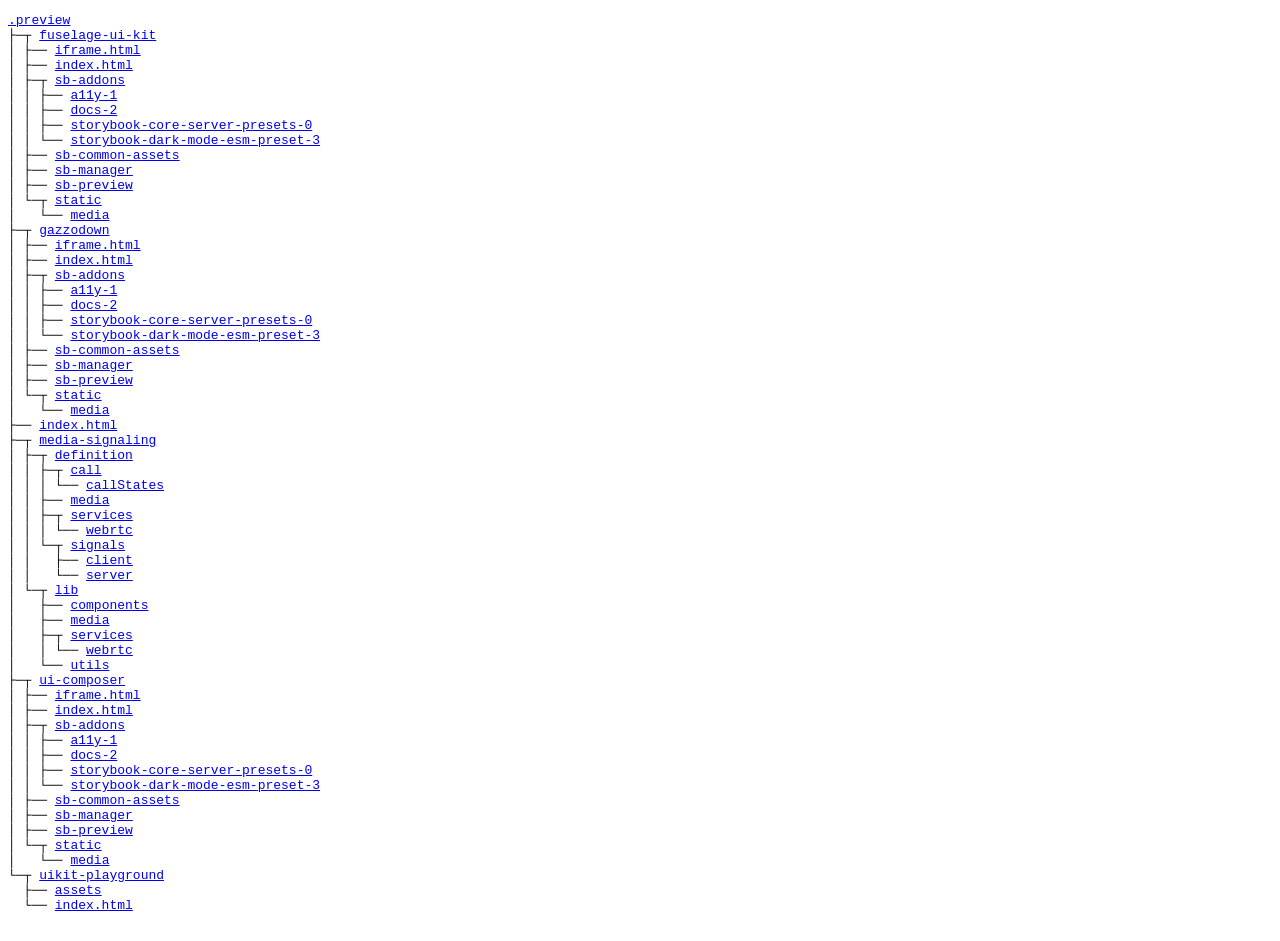
==== develop/index.html @ b8d30006 "deploy: 3873c53171524c13aac77c0b1c23a3f132a57239" ====
<!doctype html>
<html>
    <head>
        <meta charset="UTF-8">
        <title>.preview</title>
        <style>
            * {
                font-family: monospace;
            }
        </style>
    </head>
    <body>
        <pre>
<a href="./">.preview</a>
├─┬ <a href="./fuselage-ui-kit">fuselage-ui-kit</a>
│ ├── <a href="./fuselage-ui-kit/iframe.html">iframe.html</a>
│ ├── <a href="./fuselage-ui-kit/index.html">index.html</a>
│ ├─┬ <a href="./fuselage-ui-kit/sb-addons">sb-addons</a>
│ │ ├── <a href="./fuselage-ui-kit/sb-addons/a11y-1">a11y-1</a>
│ │ ├── <a href="./fuselage-ui-kit/sb-addons/docs-2">docs-2</a>
│ │ ├── <a href="./fuselage-ui-kit/sb-addons/storybook-core-server-presets-0">storybook-core-server-presets-0</a>
│ │ └── <a href="./fuselage-ui-kit/sb-addons/storybook-dark-mode-esm-preset-3">storybook-dark-mode-esm-preset-3</a>
│ ├── <a href="./fuselage-ui-kit/sb-common-assets">sb-common-assets</a>
│ ├── <a href="./fuselage-ui-kit/sb-manager">sb-manager</a>
│ ├── <a href="./fuselage-ui-kit/sb-preview">sb-preview</a>
│ └─┬ <a href="./fuselage-ui-kit/static">static</a>
│   └── <a href="./fuselage-ui-kit/static/media">media</a>
├─┬ <a href="./gazzodown">gazzodown</a>
│ ├── <a href="./gazzodown/iframe.html">iframe.html</a>
│ ├── <a href="./gazzodown/index.html">index.html</a>
│ ├─┬ <a href="./gazzodown/sb-addons">sb-addons</a>
│ │ ├── <a href="./gazzodown/sb-addons/a11y-1">a11y-1</a>
│ │ ├── <a href="./gazzodown/sb-addons/docs-2">docs-2</a>
│ │ ├── <a href="./gazzodown/sb-addons/storybook-core-server-presets-0">storybook-core-server-presets-0</a>
│ │ └── <a href="./gazzodown/sb-addons/storybook-dark-mode-esm-preset-3">storybook-dark-mode-esm-preset-3</a>
│ ├── <a href="./gazzodown/sb-common-assets">sb-common-assets</a>
│ ├── <a href="./gazzodown/sb-manager">sb-manager</a>
│ ├── <a href="./gazzodown/sb-preview">sb-preview</a>
│ └─┬ <a href="./gazzodown/static">static</a>
│   └── <a href="./gazzodown/static/media">media</a>
├── <a href="./index.html">index.html</a>
├─┬ <a href="./media-signaling">media-signaling</a>
│ ├─┬ <a href="./media-signaling/definition">definition</a>
│ │ ├─┬ <a href="./media-signaling/definition/call">call</a>
│ │ │ └── <a href="./media-signaling/definition/call/callStates">callStates</a>
│ │ ├── <a href="./media-signaling/definition/media">media</a>
│ │ ├─┬ <a href="./media-signaling/definition/services">services</a>
│ │ │ └── <a href="./media-signaling/definition/services/webrtc">webrtc</a>
│ │ └─┬ <a href="./media-signaling/definition/signals">signals</a>
│ │   ├── <a href="./media-signaling/definition/signals/client">client</a>
│ │   └── <a href="./media-signaling/definition/signals/server">server</a>
│ └─┬ <a href="./media-signaling/lib">lib</a>
│   ├── <a href="./media-signaling/lib/components">components</a>
│   ├── <a href="./media-signaling/lib/media">media</a>
│   ├─┬ <a href="./media-signaling/lib/services">services</a>
│   │ └── <a href="./media-signaling/lib/services/webrtc">webrtc</a>
│   └── <a href="./media-signaling/lib/utils">utils</a>
├─┬ <a href="./ui-composer">ui-composer</a>
│ ├── <a href="./ui-composer/iframe.html">iframe.html</a>
│ ├── <a href="./ui-composer/index.html">index.html</a>
│ ├─┬ <a href="./ui-composer/sb-addons">sb-addons</a>
│ │ ├── <a href="./ui-composer/sb-addons/a11y-1">a11y-1</a>
│ │ ├── <a href="./ui-composer/sb-addons/docs-2">docs-2</a>
│ │ ├── <a href="./ui-composer/sb-addons/storybook-core-server-presets-0">storybook-core-server-presets-0</a>
│ │ └── <a href="./ui-composer/sb-addons/storybook-dark-mode-esm-preset-3">storybook-dark-mode-esm-preset-3</a>
│ ├── <a href="./ui-composer/sb-common-assets">sb-common-assets</a>
│ ├── <a href="./ui-composer/sb-manager">sb-manager</a>
│ ├── <a href="./ui-composer/sb-preview">sb-preview</a>
│ └─┬ <a href="./ui-composer/static">static</a>
│   └── <a href="./ui-composer/static/media">media</a>
└─┬ <a href="./uikit-playground">uikit-playground</a>
  ├── <a href="./uikit-playground/assets">assets</a>
  └── <a href="./uikit-playground/index.html">index.html</a>
        </pre>
    </body>
</html>
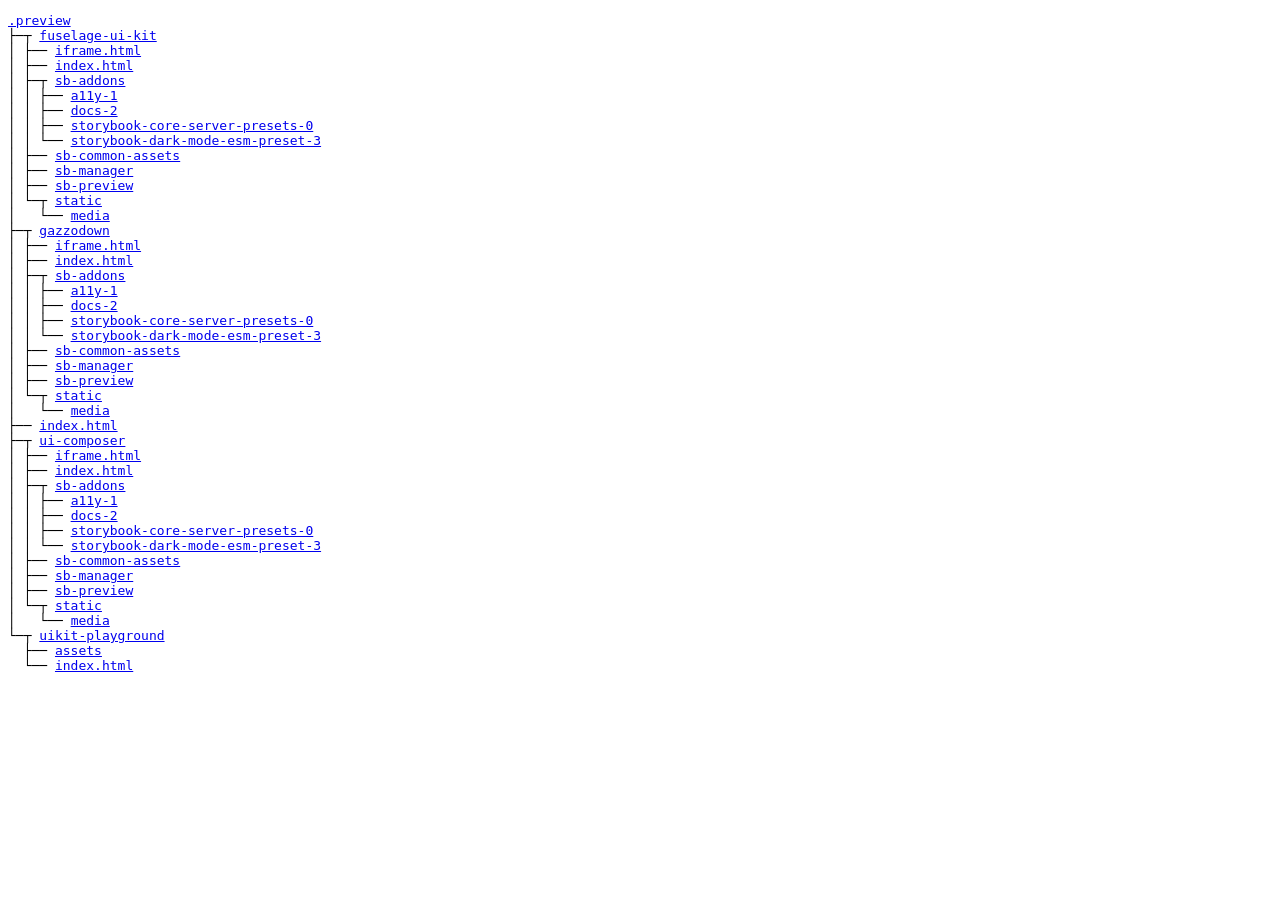
==== commit e426d6c2: "deploy: 325ca24f7a377f4af406969f1a2626d15d3ec619" ====
--- a/develop/index.html
+++ b/develop/index.html
@@ -39,22 +39,6 @@
 │ └─┬ <a href="./gazzodown/static">static</a>
 │   └── <a href="./gazzodown/static/media">media</a>
 ├── <a href="./index.html">index.html</a>
-├─┬ <a href="./media-signaling">media-signaling</a>
-│ ├─┬ <a href="./media-signaling/definition">definition</a>
-│ │ ├─┬ <a href="./media-signaling/definition/call">call</a>
-│ │ │ └── <a href="./media-signaling/definition/call/callStates">callStates</a>
-│ │ ├── <a href="./media-signaling/definition/media">media</a>
-│ │ ├─┬ <a href="./media-signaling/definition/services">services</a>
-│ │ │ └── <a href="./media-signaling/definition/services/webrtc">webrtc</a>
-│ │ └─┬ <a href="./media-signaling/definition/signals">signals</a>
-│ │   ├── <a href="./media-signaling/definition/signals/client">client</a>
-│ │   └── <a href="./media-signaling/definition/signals/server">server</a>
-│ └─┬ <a href="./media-signaling/lib">lib</a>
-│   ├── <a href="./media-signaling/lib/components">components</a>
-│   ├── <a href="./media-signaling/lib/media">media</a>
-│   ├─┬ <a href="./media-signaling/lib/services">services</a>
-│   │ └── <a href="./media-signaling/lib/services/webrtc">webrtc</a>
-│   └── <a href="./media-signaling/lib/utils">utils</a>
 ├─┬ <a href="./ui-composer">ui-composer</a>
 │ ├── <a href="./ui-composer/iframe.html">iframe.html</a>
 │ ├── <a href="./ui-composer/index.html">index.html</a>
